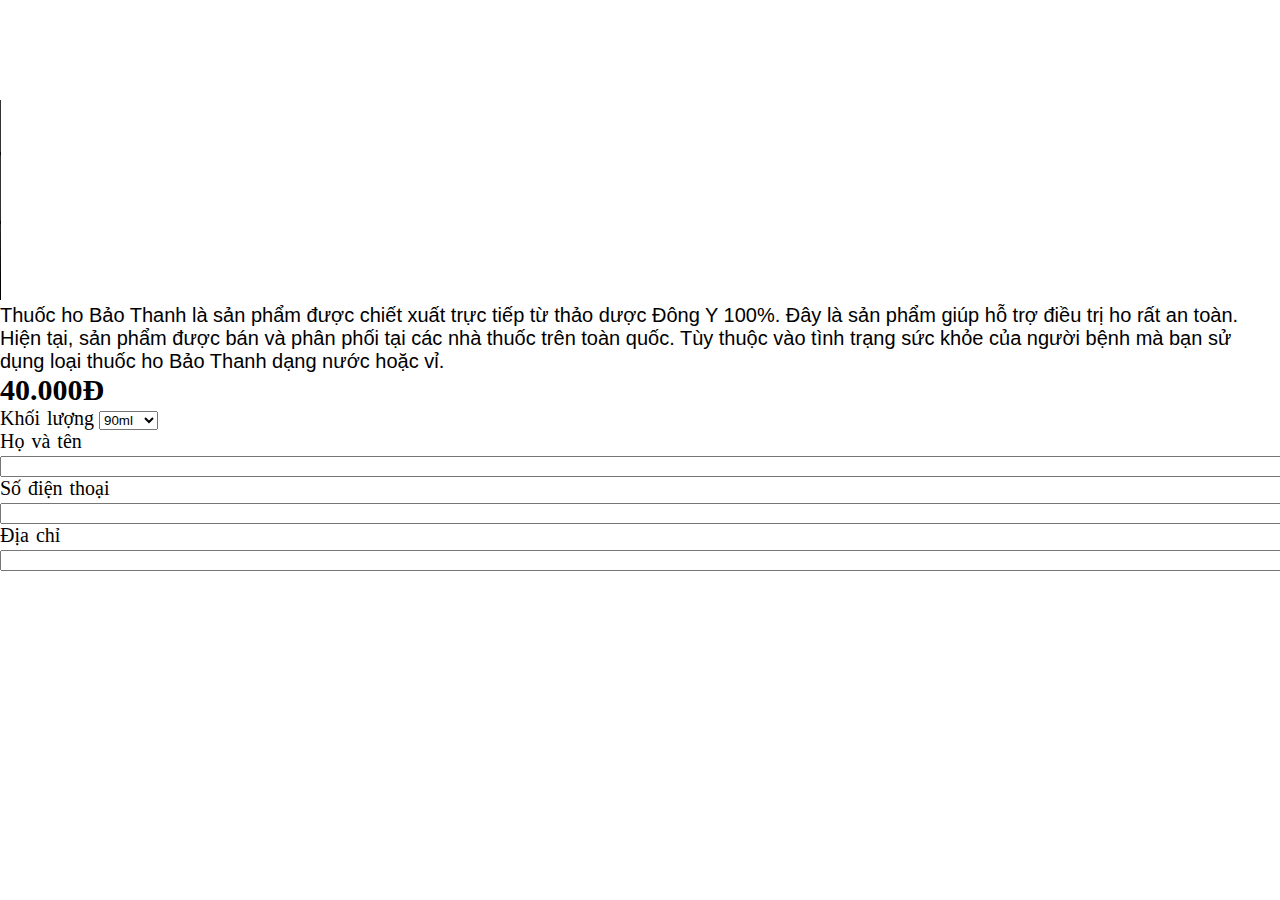
==== baothanh.html @ fd22eeaf "create10" ====
<!DOCTYPE html>
<html lang="en">
<head>
    <meta charset="UTF-8">  
    <meta http-equiv="X-UA-Compatible" content="IE=edge">
    <meta name="viewport" content="width=device-width, initial-scale=1.0">
    <title>Bảo Thanh</title>
</head>
<link rel="stylesheet" href="baothanh.css">
<body>
    <video controls width="300px" height="200px" src="Siro Thuốc ho bổ phế Bảo Thanh quy cách mới - Chai 250ml, tiện ích cho người sử dụng.webm"></video>
    <iframe src="https://albumizr.com/a/pWOv" scrolling="no" frameborder="0" allowfullscreen width="500" height="300"></iframe>
    <aside><a>Thuốc ho Bảo Thanh là sản phẩm được chiết xuất trực tiếp từ thảo dược Đông Y 100%. Đây là sản phẩm giúp hỗ trợ điều trị ho rất an toàn. Hiện tại, sản phẩm được bán và phân phối tại các nhà thuốc trên toàn quốc.
        Tùy thuộc vào tình trạng sức khỏe của người bệnh mà bạn sử dụng loại thuốc ho Bảo Thanh dạng nước hoặc vỉ.</a>
    <div class="price">
        <strong><a>40.000Đ</a></strong>
    </div>
    </aside>
    <form>
        <label>Khối lượng</label>
        <select>
            <option>90ml</option>
            <option>125ml</option>
        </select>
        <br>
        <label>Họ và tên</label>
        <br>
        <input name="fullname" type="text">
        <br>
        <label>Số điện thoại</label>
        <br>
        <input name="phone" type="tel">
        <br>
        <label>Địa chỉ</label>
        <br>
        <input name="address" type="text">
        <br>
    </form>
</body>
</html>
---- baothanh.css ----
body{
    margin: auto;
}
aside>a{
    font-size: 20px;
    font-family: -apple-system, BlinkMacSystemFont, 'Segoe UI', Roboto, Oxygen, Ubuntu, Cantarell, 'Open Sans', 'Helvetica Neue', sans-serif;
}
.price strong a{
    text-align: center;
    font-weight: 400px;
    font-size: 30px;
    font-variant: small-caps;
}
form{
    font-size: 20px;
}
form input{
    width: 100%;
}
form label{
    word-spacing: 2px;
}
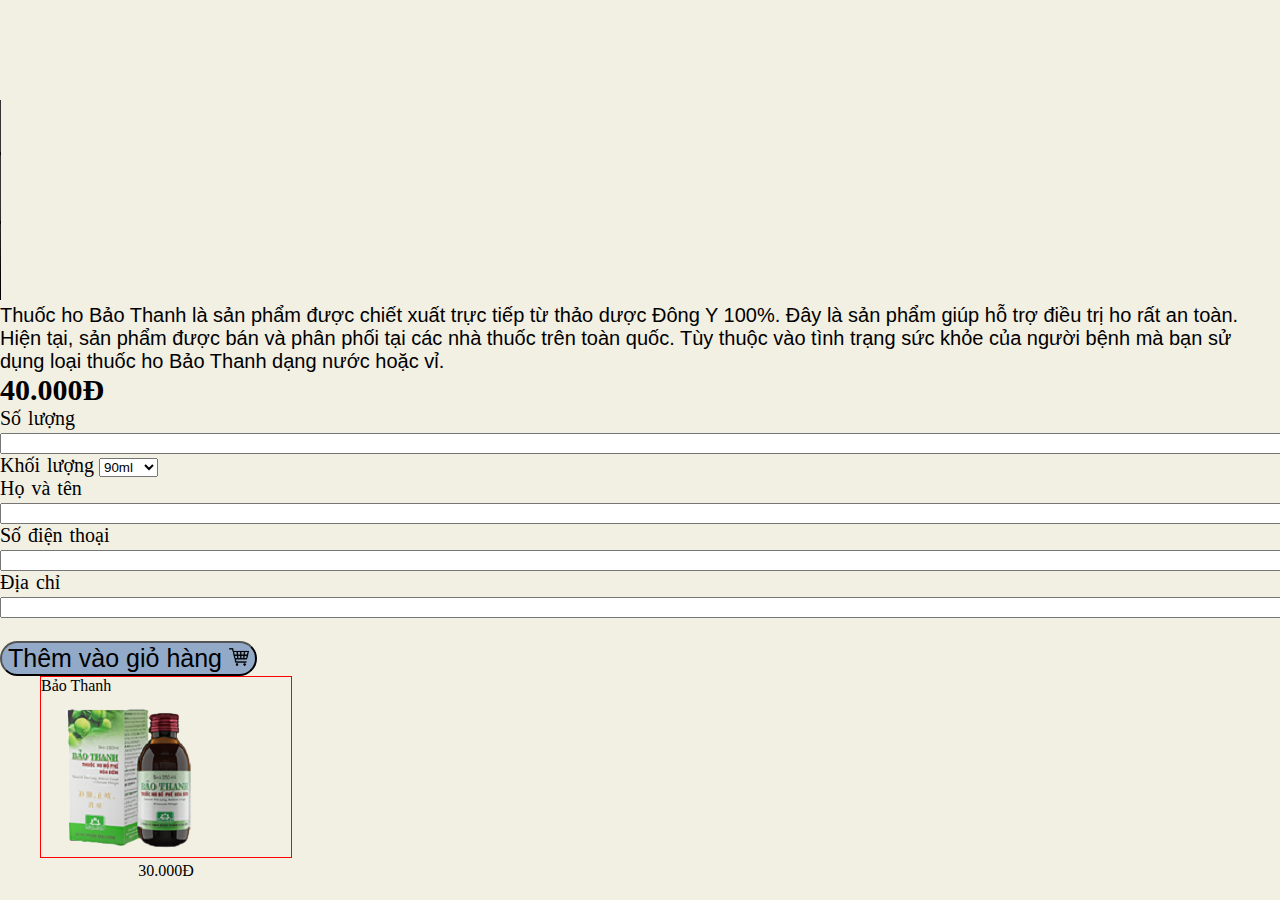
==== commit 1d3e92dd: "update" ====
--- a/baothanh.html
+++ b/baothanh.html
@@ -8,6 +8,7 @@
 </head>
 <link rel="stylesheet" href="baothanh.css">
 <body>
+    <div id = "fb-root" > </div> <script async defer crossorigin = "nặc danh" src = "https://connect.facebook.net/en_GB/sdk.js#xfbml=1&version=v13.0" nonce = "hNMUJAir" > </script> 
     <video controls width="300px" height="200px" src="Siro Thuốc ho bổ phế Bảo Thanh quy cách mới - Chai 250ml, tiện ích cho người sử dụng.webm"></video>
     <iframe src="https://albumizr.com/a/pWOv" scrolling="no" frameborder="0" allowfullscreen width="500" height="300"></iframe>
     <aside><a>Thuốc ho Bảo Thanh là sản phẩm được chiết xuất trực tiếp từ thảo dược Đông Y 100%. Đây là sản phẩm giúp hỗ trợ điều trị ho rất an toàn. Hiện tại, sản phẩm được bán và phân phối tại các nhà thuốc trên toàn quốc.
@@ -17,6 +18,8 @@
     </div>
     </aside>
     <form>
+        <label>Số lượng</label>
+        <input name="number" type="number">
         <label>Khối lượng</label>
         <select>
             <option>90ml</option>
@@ -35,6 +38,17 @@
         <br>
         <input name="address" type="text">
         <br>
+        <br>
+        <button name="giohang" type="submit">Thêm vào giỏ hàng <embed width="20px" height="20px" src="895580.png"> </button>
     </form>
+    <div class = "fb-comments" data-href = "http://127.0.0.1:5500/baothanh.html" data-width = "" data-numposts = "5" > </div>    
+    <div class="col-25">
+        <div class="prod">
+            <div class="name">Bảo Thanh</div>
+            <a href="baothanh.html" target="page">
+            <img src="ok-removebg-preview.png" ></a>
+            <div align="center" class="price">30.000Đ</div>
+        </div>
+    </div>
 </body>
 </html>--- a/baothanh.css
+++ b/baothanh.css
@@ -1,6 +1,8 @@
 body{
     margin: auto;
+    background-color: #f2efe3;
 }
+
 aside>a{
     font-size: 20px;
     font-family: -apple-system, BlinkMacSystemFont, 'Segoe UI', Roboto, Oxygen, Ubuntu, Cantarell, 'Open Sans', 'Helvetica Neue', sans-serif;
@@ -20,3 +22,16 @@
 form label{
     word-spacing: 2px;
 }
+form button{
+    font-size: 25px;
+    border-radius: 2px;
+    border-radius: 30px;
+    background-color: #92AAc7;
+}
+.prod{
+    height: 180px;
+    width: 250px;
+    border: 1px solid red;
+    float: left;
+    margin-left: 40px;
+}
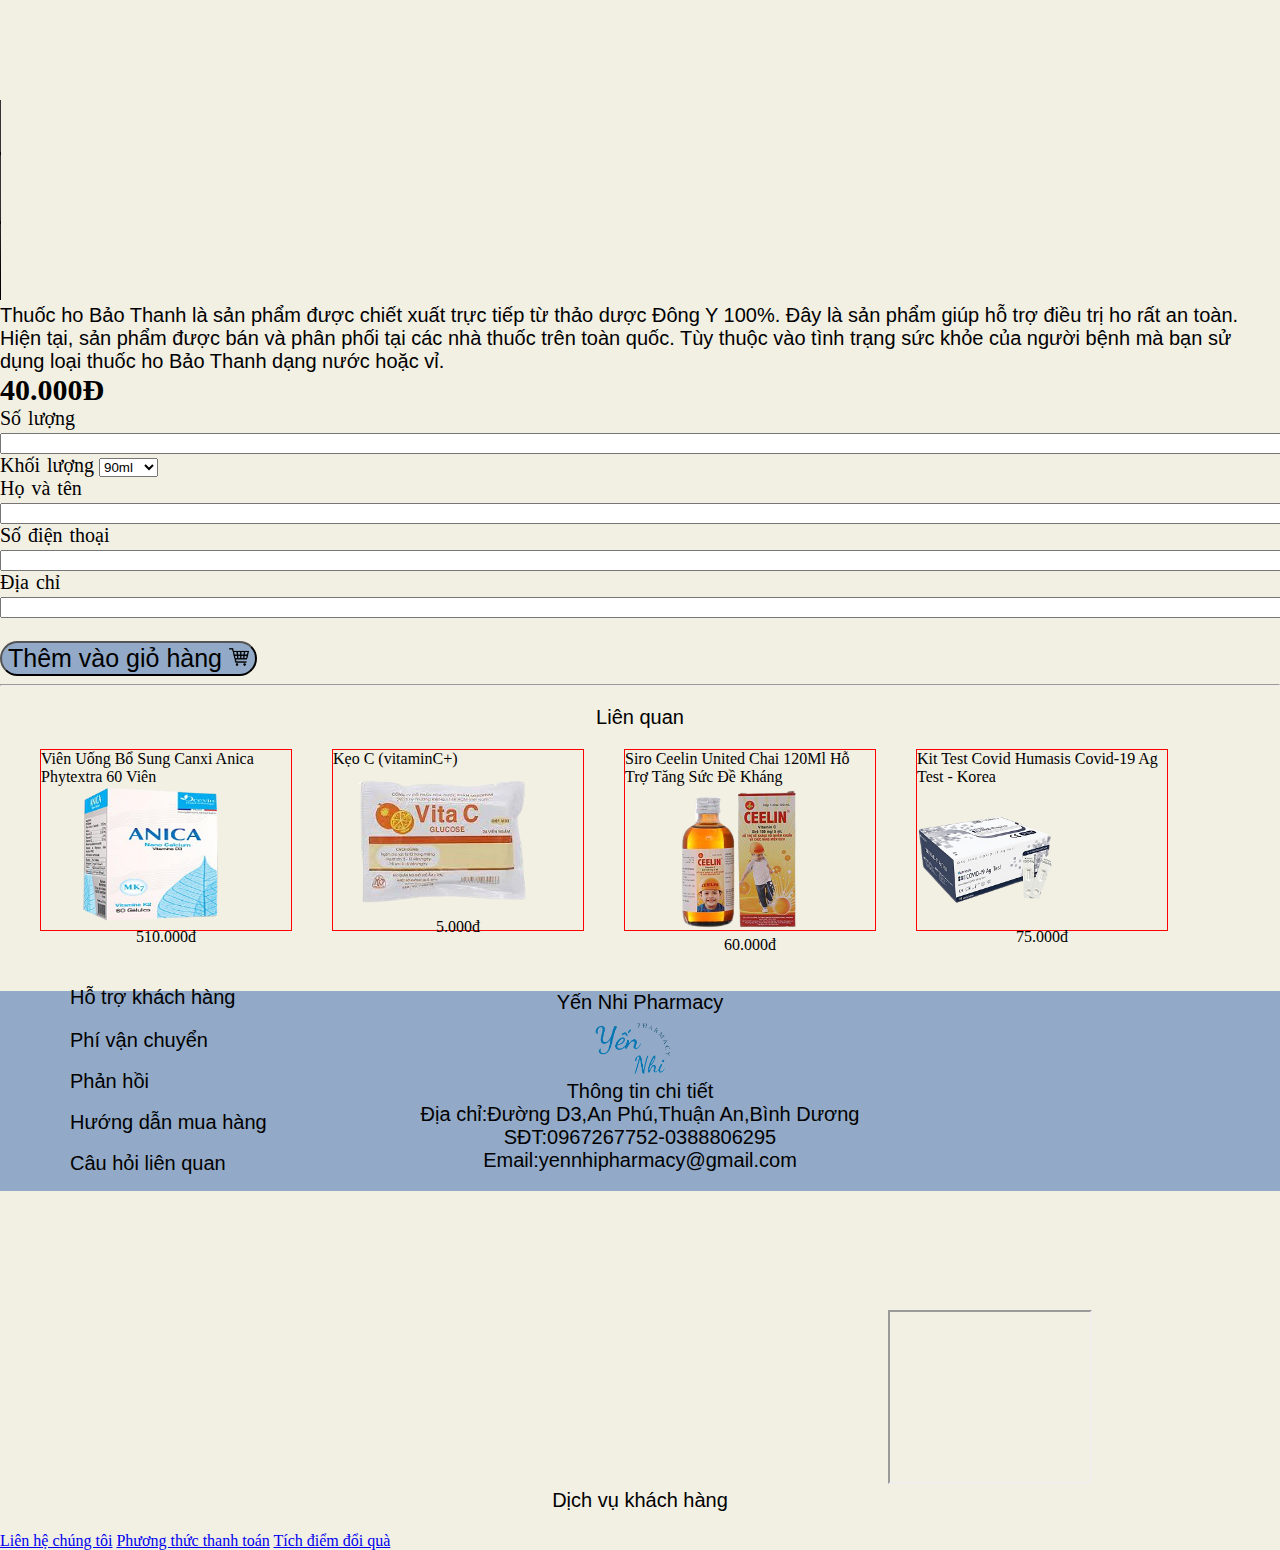
==== commit e7d86a75: "update new" ====
--- a/baothanh.html
+++ b/baothanh.html
@@ -41,14 +41,75 @@
         <br>
         <button name="giohang" type="submit">Thêm vào giỏ hàng <embed width="20px" height="20px" src="895580.png"> </button>
     </form>
-    <div class = "fb-comments" data-href = "http://127.0.0.1:5500/baothanh.html" data-width = "" data-numposts = "5" > </div>    
+    <div class = "fb-comments" data-href = "http://127.0.0.1:5500/baothanh.html" data-width = "" data-numposts = "5" > </div>   
+    <hr>
+    <p>Liên quan</p> 
+
     <div class="col-25">
         <div class="prod">
-            <div class="name">Bảo Thanh</div>
-            <a href="baothanh.html" target="page">
-            <img src="ok-removebg-preview.png" ></a>
-            <div align="center" class="price">30.000Đ</div>
+            <div class="name">Viên Uống Bổ Sung Canxi Anica Phytextra 60 Viên</div>
+            <a href="#.html"><img width="220" height="138" src="anica-removebg-preview.png"></a>
+            <div align="center" class="price">510.000đ</div>
         </div>
     </div>
+    <div class="col-25">
+        <div class="prod">
+            <div class="name">Kẹo C (vitaminC+)</div>
+            <a href="#.html"><img src="vitac-removebg-preview.png"></a>
+            <div align="center" class="price">5.000đ</div>
+        </div>
+    </div>
+    <div class="col-25">
+        <div class="prod">
+            <div class="name">Siro Ceelin United Chai 120Ml Hỗ Trợ Tăng Sức Đề Kháng</div>
+            <a href="#.html"><img src="ceelin-removebg-preview.png"></a>
+            <div align="center" class="price">60.000đ</div>
+        </div>
+    </div>
+    <div class="col-25">
+        <div class="prod">
+            <div class="name">Kit Test Covid Humasis Covid-19 Ag Test - Korea</div>
+            <a href="#.html"><img height="138" src="quetest-removebg-preview.png"></a>
+            <div align="center" class="price">75.000đ</div>
+        </div>
+    </div>
+    <footer>
+        <script src="https://uhchat.net/code.php?f=17bbc8"></script>
+    <div class="address">
+        <p>Yến Nhi Pharmacy</p>
+        <br>    
+        <br>
+        <a>Thông tin chi tiết</a>
+        <br>
+        <a>Địa chỉ:Đường D3,An Phú,Thuận An,Bình Dương</a>
+        <br>
+        <a>SĐT:0967267752-0388806295</a>
+        <br>
+        <a>Email:yennhipharmacy@gmail.com</a>
+        <br>
+        <img src="frrr-removebg-preview.png" alt="">
+        <iframe src="https://www.facebook.com/plugins/like.php?href=https%3A%2F%2Fdevelopers.facebook.com%2Fdocs%2Fplugins%2Fhttp%3A%2F%2F127.0.0.1%3A5500%2Findex.html&width=170&layout=button&action=recommend&size=small&share=true&height=65&appId" width="170" height="65" style="border:none;overflow:hidden" scrolling="no" frameborder="0" allowfullscreen="true" allow="autoplay; clipboard-write; encrypted-media; picture-in-picture; web-share"></iframe>
+    </div>
+    <div class="hotro">
+        <p>Hỗ trợ khách hàng</p>
+        <a href="#">Phí vận chuyển</a>
+        <br><br>
+        <a href="#">Phản hồi</a>
+        <br><br>
+        <a href="#">Hướng dẫn mua hàng</a>
+        <br><br>
+        <a href="#">Câu hỏi liên quan</a>
+        <br><br>
+    </div>
+    <div class="dichvu">
+        <p>Dịch vụ khách hàng</p>
+    <a href="#">Liên hệ chúng tôi</a>
+    <a href="#">Phương thức thanh toán</a>
+    <a href="#">Tích điểm đổi quà</a>
+</div>
+    <div class="vitri">
+        <iframe src="https://www.google.com/maps/d/u/0/embed?mid=1mBuG0sGhcwt87ROa644iIoYhNOX_5ZqX&ehbc=2E312F" width="200" height="170"></iframe>
+    </div>
+    </footer>
 </body>
 </html>--- a/baothanh.css
+++ b/baothanh.css
@@ -28,6 +28,12 @@
     border-radius: 30px;
     background-color: #92AAc7;
 }
+p{
+    text-align: center;
+    font-weight: 400;
+    font-size: 20px;
+    font-family: -apple-system, BlinkMacSystemFont, 'Segoe UI', Roboto, Oxygen, Ubuntu, Cantarell, 'Open Sans', 'Helvetica Neue', sans-serif;
+}
 .prod{
     height: 180px;
     width: 250px;
@@ -35,3 +41,57 @@
     float: left;
     margin-left: 40px;
 }
+.address{
+    text-align: center;
+    font-size: 20px;
+    font-family: -apple-system, BlinkMacSystemFont, 'Segoe UI', Roboto, Oxygen, Ubuntu, Cantarell, 'Open Sans', 'Helvetica Neue', sans-serif;
+}
+.address>img{
+    width: 80px;
+    height: 60px;
+    position: relative;
+    bottom: 160px;
+    left: 80px;
+
+}
+.address>iframe{
+    bottom: 160px;
+    left: 80px;
+
+}
+.vitri{
+    text-align: center;
+    position: relative;
+    left: 350px;
+    bottom: 240px;
+}
+footer{
+    background-color: #92AAc7;
+    position: relative;
+    top : 60px;
+    width: 100%;
+    height: 200px;
+    clear: both;
+}
+footer>a{
+    text-align: left;
+    font-size: 15px;
+    font-weight: 400;
+    font-family: -apple-system, BlinkMacSystemFont, 'Segoe UI', Roboto, Oxygen, Ubuntu, Cantarell, 'Open Sans', 'Helvetica Neue', sans-serif;
+
+}
+.hotro{
+    position: relative;
+    bottom: 276px;
+    left: 70px;
+}
+.hotro>p{
+    text-align: left;
+}
+.hotro>a{
+    color: black;
+    font-weight: 400;
+    text-decoration: none;
+    font-size: 20px;
+    font-family: -apple-system, BlinkMacSystemFont, 'Segoe UI', Roboto, Oxygen, Ubuntu, Cantarell, 'Open Sans', 'Helvetica Neue', sans-serif;
+}
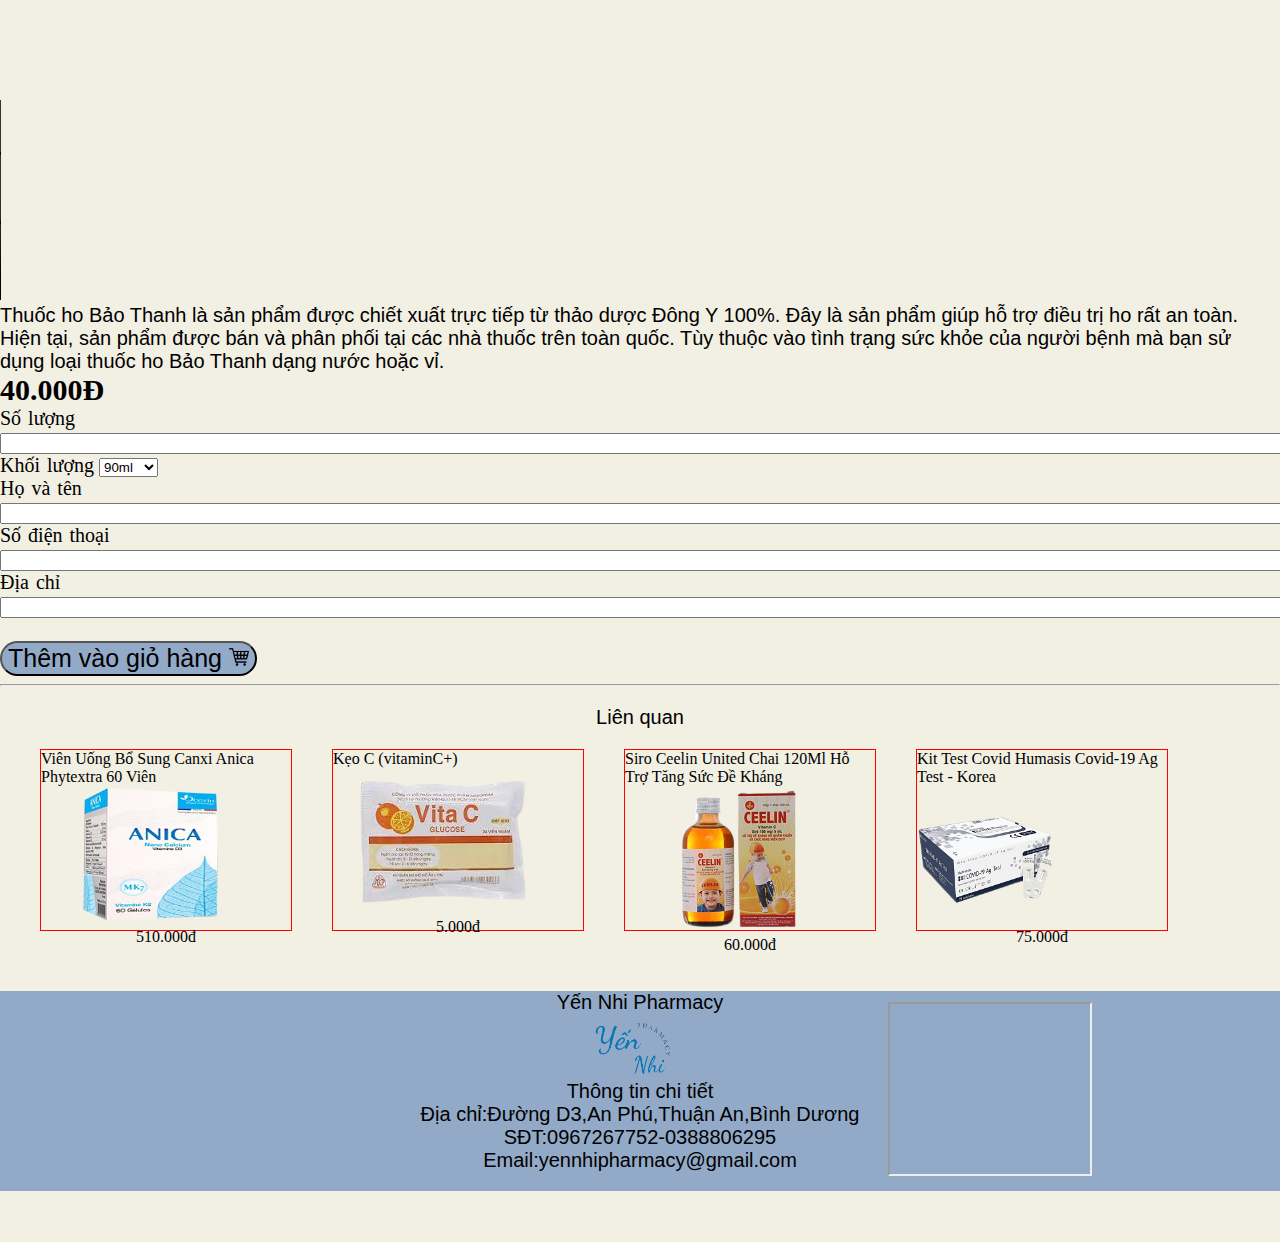
==== commit 58cd6081: "update new1" ====
--- a/baothanh.html
+++ b/baothanh.html
@@ -90,23 +90,6 @@
         <img src="frrr-removebg-preview.png" alt="">
         <iframe src="https://www.facebook.com/plugins/like.php?href=https%3A%2F%2Fdevelopers.facebook.com%2Fdocs%2Fplugins%2Fhttp%3A%2F%2F127.0.0.1%3A5500%2Findex.html&width=170&layout=button&action=recommend&size=small&share=true&height=65&appId" width="170" height="65" style="border:none;overflow:hidden" scrolling="no" frameborder="0" allowfullscreen="true" allow="autoplay; clipboard-write; encrypted-media; picture-in-picture; web-share"></iframe>
     </div>
-    <div class="hotro">
-        <p>Hỗ trợ khách hàng</p>
-        <a href="#">Phí vận chuyển</a>
-        <br><br>
-        <a href="#">Phản hồi</a>
-        <br><br>
-        <a href="#">Hướng dẫn mua hàng</a>
-        <br><br>
-        <a href="#">Câu hỏi liên quan</a>
-        <br><br>
-    </div>
-    <div class="dichvu">
-        <p>Dịch vụ khách hàng</p>
-    <a href="#">Liên hệ chúng tôi</a>
-    <a href="#">Phương thức thanh toán</a>
-    <a href="#">Tích điểm đổi quà</a>
-</div>
     <div class="vitri">
         <iframe src="https://www.google.com/maps/d/u/0/embed?mid=1mBuG0sGhcwt87ROa644iIoYhNOX_5ZqX&ehbc=2E312F" width="200" height="170"></iframe>
     </div>
--- a/baothanh.css
+++ b/baothanh.css
@@ -79,19 +79,4 @@
     font-weight: 400;
     font-family: -apple-system, BlinkMacSystemFont, 'Segoe UI', Roboto, Oxygen, Ubuntu, Cantarell, 'Open Sans', 'Helvetica Neue', sans-serif;
 
-}
-.hotro{
-    position: relative;
-    bottom: 276px;
-    left: 70px;
-}
-.hotro>p{
-    text-align: left;
-}
-.hotro>a{
-    color: black;
-    font-weight: 400;
-    text-decoration: none;
-    font-size: 20px;
-    font-family: -apple-system, BlinkMacSystemFont, 'Segoe UI', Roboto, Oxygen, Ubuntu, Cantarell, 'Open Sans', 'Helvetica Neue', sans-serif;
-}
+}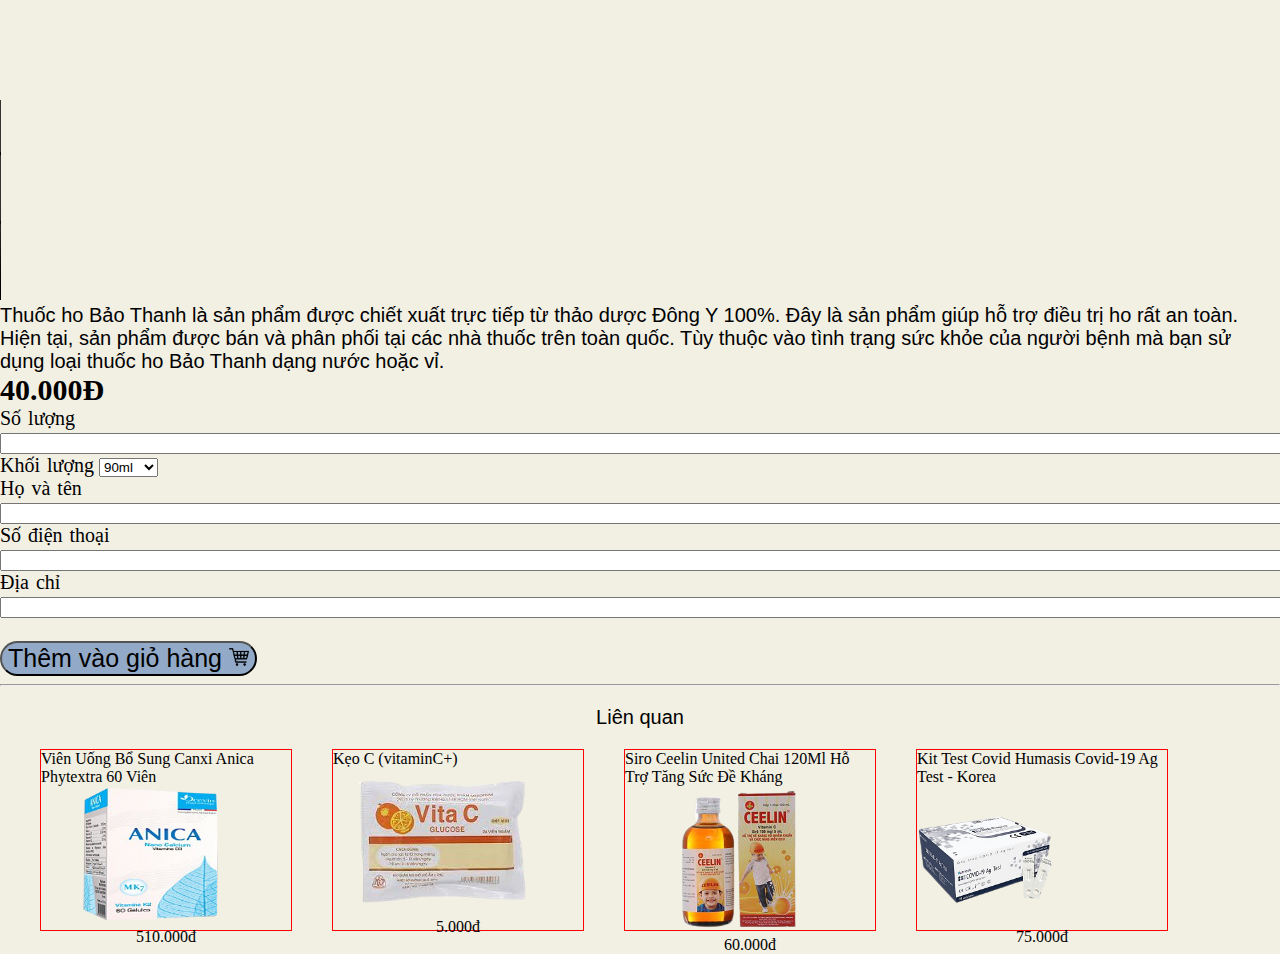
==== commit 3bb05337: "fix" ====
--- a/baothanh.html
+++ b/baothanh.html
@@ -73,26 +73,5 @@
             <div align="center" class="price">75.000đ</div>
         </div>
     </div>
-    <footer>
-        <script src="https://uhchat.net/code.php?f=17bbc8"></script>
-    <div class="address">
-        <p>Yến Nhi Pharmacy</p>
-        <br>    
-        <br>
-        <a>Thông tin chi tiết</a>
-        <br>
-        <a>Địa chỉ:Đường D3,An Phú,Thuận An,Bình Dương</a>
-        <br>
-        <a>SĐT:0967267752-0388806295</a>
-        <br>
-        <a>Email:yennhipharmacy@gmail.com</a>
-        <br>
-        <img src="frrr-removebg-preview.png" alt="">
-        <iframe src="https://www.facebook.com/plugins/like.php?href=https%3A%2F%2Fdevelopers.facebook.com%2Fdocs%2Fplugins%2Fhttp%3A%2F%2F127.0.0.1%3A5500%2Findex.html&width=170&layout=button&action=recommend&size=small&share=true&height=65&appId" width="170" height="65" style="border:none;overflow:hidden" scrolling="no" frameborder="0" allowfullscreen="true" allow="autoplay; clipboard-write; encrypted-media; picture-in-picture; web-share"></iframe>
-    </div>
-    <div class="vitri">
-        <iframe src="https://www.google.com/maps/d/u/0/embed?mid=1mBuG0sGhcwt87ROa644iIoYhNOX_5ZqX&ehbc=2E312F" width="200" height="170"></iframe>
-    </div>
-    </footer>
 </body>
 </html>